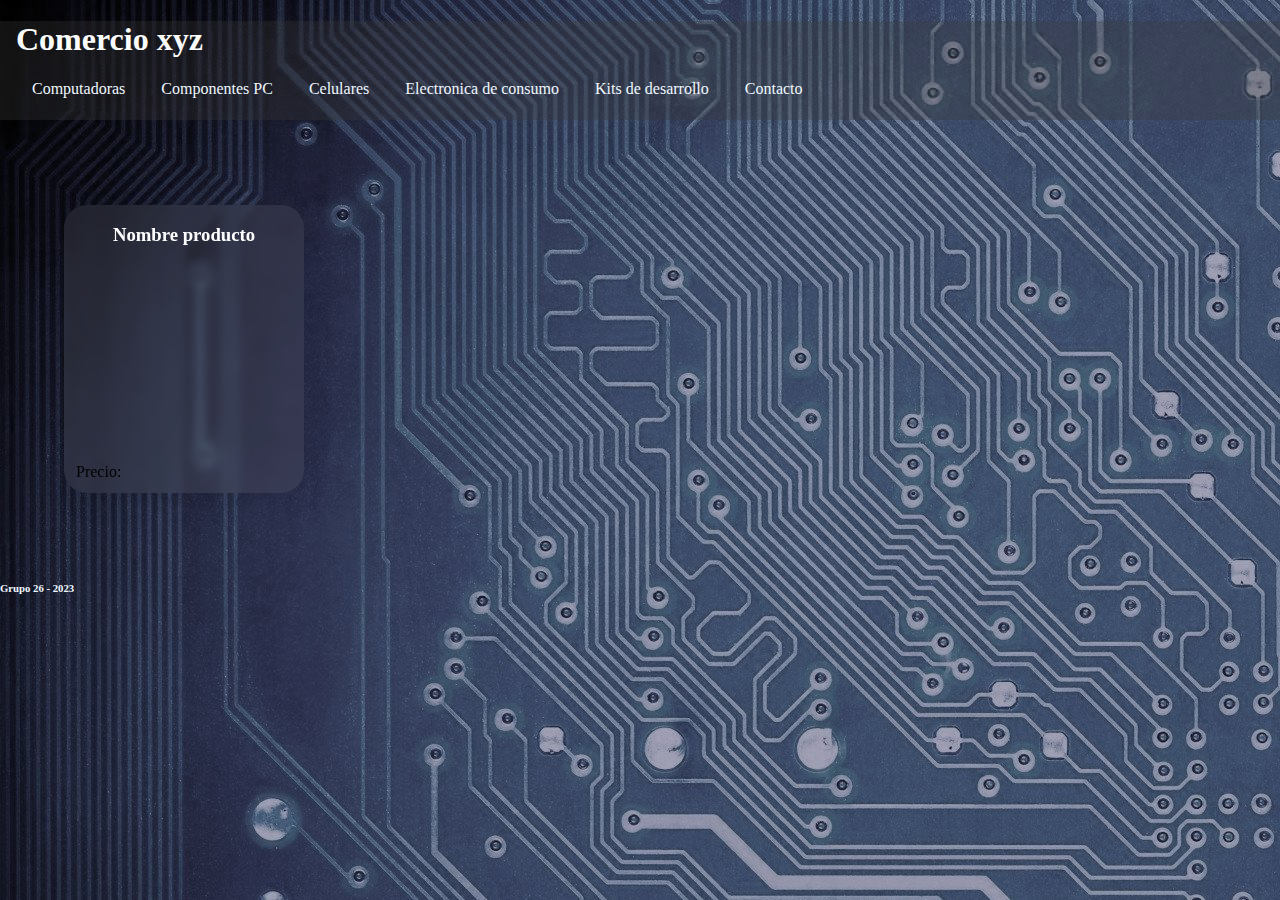
==== index.html @ 6991b059 "zoriyu47" ====
<!DOCTYPE html>
<html lang="en">

<head>
    <meta charset="UTF-8">
    <meta name="viewport" content="width=device-width, initial-scale=1.0">
    <title>Comercio</title>
    <link rel="stylesheet" href="style/style.css">
</head>

<body>
    <header>
        <h1>Comercio xyz</h1>
        <div class="Navbar">
            <nav >
                <a href="">Computadoras</a>
                <a href="">Componentes PC</a>
                <a href="">Celulares</a>
                <a href="">Electronica de consumo</a>
                <a href="/devkits.html">Kits de desarrollo</a>
                <a href="">Contacto</a>
            </nav>
        </div>
    </header>

    <main>

        <section>
            <h1 class="title-section"></h1>

            <div class="container-product"> 

                <!-- Estructura base para tarjeta de los productos-->

              <div class="card-product">
                <div class="card-header">
                    <h3>Nombre producto</h3>
                </div>
                <div class="card-body">
                    <img src="" alt="">
                </div>
                <div class="card-footer">
                    Precio:
                </div>
            </div>
             
            </div>
        </section>

        <section>
            <h1 class="title-section"></h1>
            <div class="container"></div>
        </section>

    </main>




    <footer>
        <h6 class="Footer">Grupo 26 - 2023</h6>
    </footer>

</body>

</html>
---- style/style.css ----
:root{
  --fondo-color:rgba(56, 56, 56, 0.314);
  --black-solid:rgba(56, 56, 56);
  --color-font: white;
  --primary-color:rgb(204, 90, 41);
  --second-color: rgb(10, 41, 48);
}

body {
    background-image: url("../img/background.jpg");
    padding: 0;
    margin: 0;
}


h1,h2,h3,h4,h5,h6,p,a{
    color: var(--color-font);
}

header {
    background-color: var(--fondo-color);
    padding-left: 1em;
    margin: 0;
}

.Navbar{
    /**display: flex;
    align-items: center;
    justify-content: center;**/
    position: -webkit-sticky;
	position: sticky;
	top: 0;
    height: 2.5em;
}

.Navbar a {
    text-decoration: none;
    color: aliceblue;
    padding: 1em;
}

.Navbar a:hover {
    background-color: var(--color-font);
    color: var(--black-solid);
}

.Footer {
    color: aliceblue;
}

.Item{
    display: flex;
    color: white
}

.Item img{
    /*display: inline;*/
    /*height: 512px;*/
    flex: 1;
    width: 33vw;
    object-fit: contain;
    border: 2px solid white;
}

.Item .ItemDesc{
    /*position: relative;*/
    flex: 1;
    margin-left: 2vw;
    margin-right: 2vw;
    /*left: 20vw;
    width: 50vw;*/
}

/* section de productos*/

.container-product{
/*añadir grid autofill*/
padding: 5vw;
}

.card-product{
    width: 15em;
    height: 18em;
    display: flex;
    flex-direction: column;
    background: rgba(150, 150, 150, 0.125);
    border-radius: 23px;
    box-shadow: 0 4px 30px rgba(0, 0, 0, 0.1);
    backdrop-filter: blur(5px);
    -webkit-backdrop-filter: blur(5px);
}

/* estilos carta de producto*/
.card-product>*{
    width: 100%;
    margin: 0;
}

.card-header{
    text-align: center;
}

.card-body{
    height: 69%;
}
.card-footer{
    padding: 12px;
}
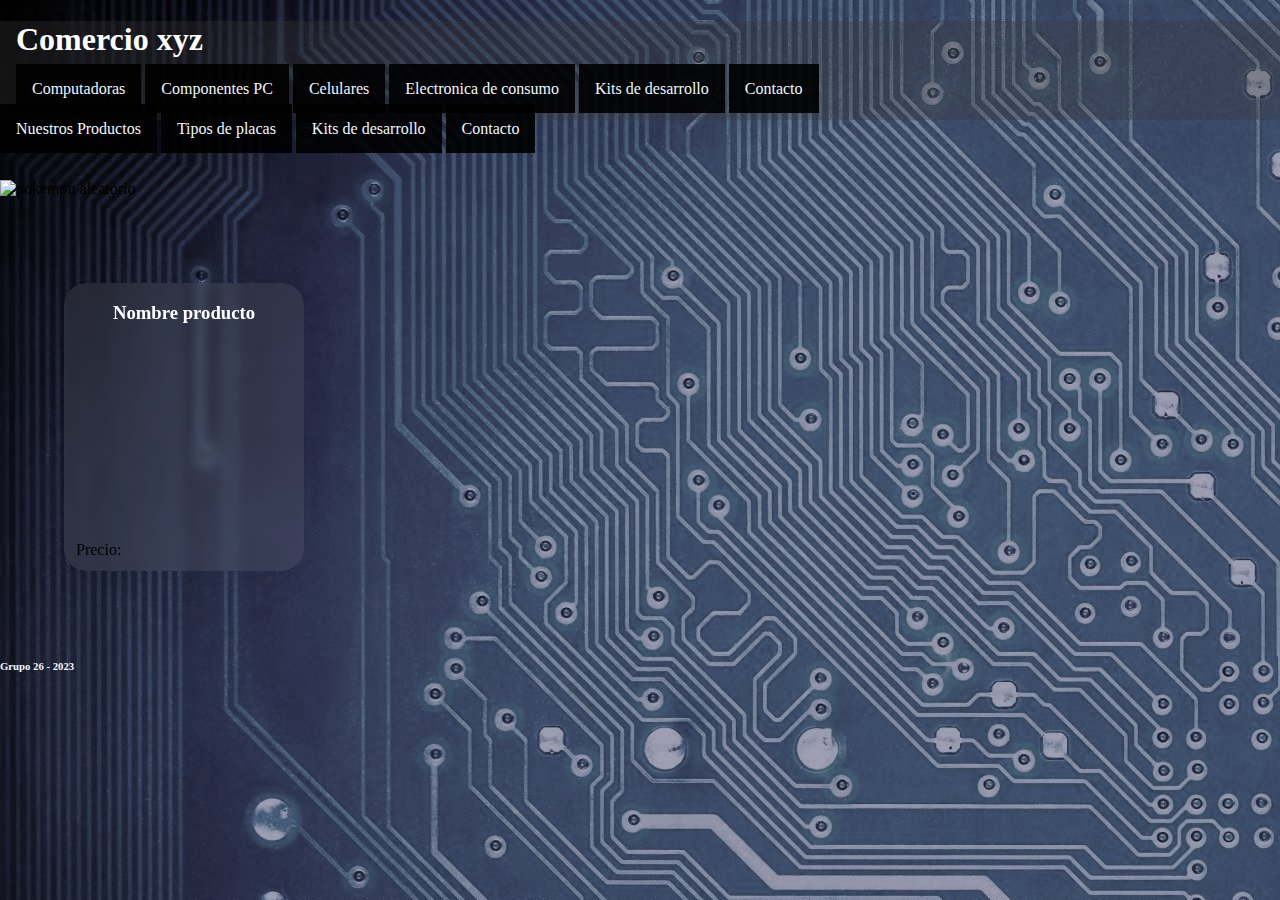
==== commit 236e8a09: "Merge branch 'main' of https://github.com/lurbani/TPO-CaC" ====
--- a/index.html
+++ b/index.html
@@ -23,7 +23,27 @@
         </div>
     </header>
 
+
     <main>
+
+    <div class="Navbar">
+        <nav >
+            <a href="/template/categoria1.html">Nuestros Productos</a>
+            <a href="/template/categoria2.html">Tipos de placas</a>
+            <a href="/template/categoria2.html">Kits de desarrollo</a>
+            <a href="/template/contacto.html">Contacto</a>
+        </nav>
+    </div>
+
+    <main>
+        
+
+        <div>
+            <h2 id="nombrePoke"></h2>
+            <img id="imgPoke" src="" alt="pokemon aleatorio">            
+
+        </div>
+
 
         <section>
             <h1 class="title-section"></h1>
@@ -60,7 +80,7 @@
     <footer>
         <h6 class="Footer">Grupo 26 - 2023</h6>
     </footer>
-
+    <script src="/js/api.js"></script>
 </body>
 
 </html>--- a/style/style.css
+++ b/style/style.css
@@ -8,6 +8,7 @@
 
 body {
     background-image: url("../img/background.jpg");
+
     padding: 0;
     margin: 0;
 }
@@ -15,6 +16,7 @@
 
 h1,h2,h3,h4,h5,h6,p,a{
     color: var(--color-font);
+
 }
 
 header {
@@ -36,7 +38,10 @@
 .Navbar a {
     text-decoration: none;
     color: aliceblue;
+
     padding: 1em;
+
+    background-color: rgba(0, 0, 0, 0.9);
 }
 
 .Navbar a:hover {
@@ -49,22 +54,38 @@
 }
 
 .Item{
+    color: white;
+    background-color: rgba(0, 0, 0, 0.5);
     display: flex;
-    color: white
+    flex-direction: row;
+    flex-wrap: nowrap;
+    justify-content: center;
+    align-items: center;
+    
+    gap: 5px;
+    margin-bottom: 5vh;
 }
 
 .Item img{
-    /*display: inline;*/
-    /*height: 512px;*/
-    flex: 1;
-    width: 33vw;
-    object-fit: contain;
-    border: 2px solid white;
+    box-sizing: border-box;
+    max-width: 400px;
+    margin: 5vh 5vw 5vh 5vw;
+    margin-left: 5vw;
+    margin-right: 5vw;
+    /*object-fit: contain;*/
+    background-color: white;
+    border: 4px solid white;
+
+    transition: border 0.5s linear;
+    
 }
+
 
 .Item .ItemDesc{
     /*position: relative;*/
-    flex: 1;
+    
+    /*width: 400px;*/
+    flex-grow: 1;
     margin-left: 2vw;
     margin-right: 2vw;
     /*left: 20vw;
@@ -105,4 +126,55 @@
 }
 .card-footer{
     padding: 12px;
-}+}
+
+.Item img:hover{
+    /*transform: scale(1.2);*/
+    /*z-index: 1;*/
+    border: 4px solid rgb(100, 149, 223);
+
+}
+
+form{
+    background-color: rgba(0, 0, 0, 0.5);
+    padding: 3vh 3vw 3vh 3vw;
+}
+
+.FormField{
+    display: flex;
+}
+
+.FormField input{
+    flex:1;
+    width: 50%;
+
+}
+
+
+@media (max-width: 700px) {
+    .Item{
+        color: white;
+        display: flex;
+        flex-direction: column;
+        flex-wrap: nowrap;
+        justify-content: center;
+        align-items: center;
+        margin: 2vh 2vw 2vh 2vw;
+    }
+    
+}
+
+/*
+
+@media (min-width: 601px) {
+    .Item img{
+        /*display: inline;*/
+        /*height: 512px;*/
+        /*flex: 1;*/
+        /*width: 33vw;
+        object-fit: contain;
+        border: 2px solid white;
+    }
+    
+}
+*/
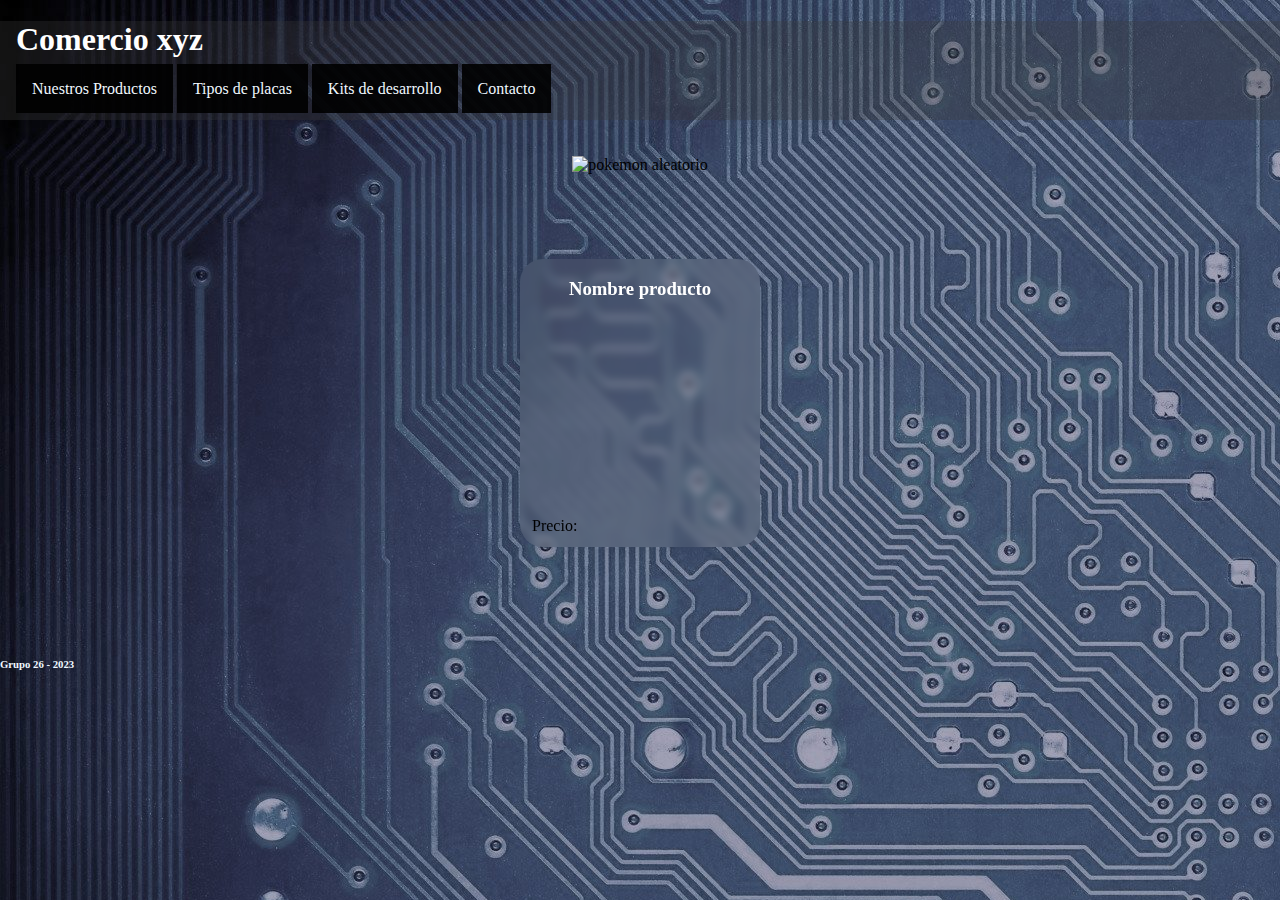
==== commit c15eaf94: "zoriyu 47" ====
--- a/index.html
+++ b/index.html
@@ -11,29 +11,17 @@
 <body>
     <header>
         <h1>Comercio xyz</h1>
-        <div class="Navbar">
-            <nav >
-                <a href="">Computadoras</a>
-                <a href="">Componentes PC</a>
-                <a href="">Celulares</a>
-                <a href="">Electronica de consumo</a>
-                <a href="/devkits.html">Kits de desarrollo</a>
-                <a href="">Contacto</a>
-            </nav>
-        </div>
-    </header>
-
-
-    <main>
 
     <div class="Navbar">
         <nav >
-            <a href="/template/categoria1.html">Nuestros Productos</a>
-            <a href="/template/categoria2.html">Tipos de placas</a>
-            <a href="/template/categoria2.html">Kits de desarrollo</a>
-            <a href="/template/contacto.html">Contacto</a>
+            <a href="./template/categoria1.html">Nuestros Productos</a>
+            <a href="./template/categoria2.html">Tipos de placas</a>
+            <a href="./template/categoria2.html">Kits de desarrollo</a>
+            <a href="./template/contacto.html">Contacto</a>
+
         </nav>
     </div>
+</header>
 
     <main>
         
--- a/style/style.css
+++ b/style/style.css
@@ -8,9 +8,14 @@
 
 body {
     background-image: url("../img/background.jpg");
-
     padding: 0;
     margin: 0;
+}
+
+main{
+    display: flex;
+    flex-direction: column;
+    align-items: center;
 }
 
 
@@ -23,6 +28,7 @@
     background-color: var(--fondo-color);
     padding-left: 1em;
     margin: 0;
+    margin-bottom: 1em;
 }
 
 .Navbar{
@@ -64,6 +70,10 @@
     
     gap: 5px;
     margin-bottom: 5vh;
+
+    width: 96%;
+    border-radius: 23px;
+    
 }
 
 .Item img{
@@ -133,6 +143,19 @@
     /*z-index: 1;*/
     border: 4px solid rgb(100, 149, 223);
 
+}
+
+/*estilos de formulario*/
+
+form{
+    width: 88vw;
+    margin-bottom: 13px;
+}
+
+.FormField{
+    margin-bottom: 15px;
+    border-radius: 13px;
+    width: 70%;
 }
 
 form{
@@ -178,3 +201,4 @@
     
 }
 */
+
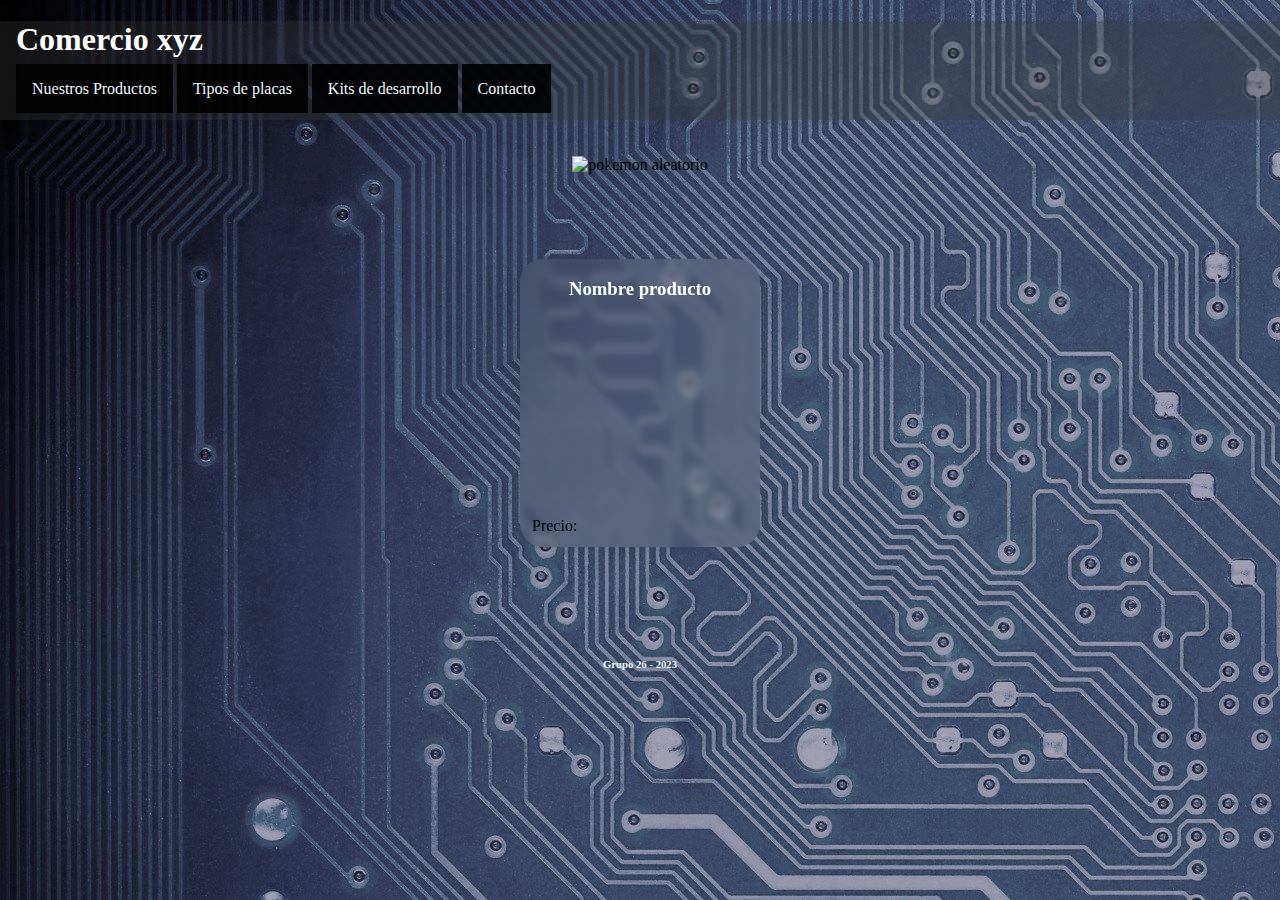
==== commit cb53fac7: "arreglo link en index.html" ====
--- a/index.html
+++ b/index.html
@@ -16,7 +16,7 @@
         <nav >
             <a href="./template/categoria1.html">Nuestros Productos</a>
             <a href="./template/categoria2.html">Tipos de placas</a>
-            <a href="./template/categoria2.html">Kits de desarrollo</a>
+            <a href="./template/devkits.html">Kits de desarrollo</a>
             <a href="./template/contacto.html">Contacto</a>
 
         </nav>
--- a/style/style.css
+++ b/style/style.css
@@ -161,6 +161,7 @@
 form{
     background-color: rgba(0, 0, 0, 0.5);
     padding: 3vh 3vw 3vh 3vw;
+    border-radius: 13px;
 }
 
 .FormField{
@@ -173,6 +174,22 @@
 
 }
 
+.header-title{
+    display: flex;
+    flex-direction: row;
+    justify-content: space-between;
+    align-items: center;
+    padding: 1em;
+}
+
+.none{
+    display: none;
+}
+
+#btn-menu{
+    background-color: transparent;
+    border: none;
+}
 
 @media (max-width: 700px) {
     .Item{
@@ -184,7 +201,29 @@
         align-items: center;
         margin: 2vh 2vw 2vh 2vw;
     }
-    
+
+    .Navbar{
+   display: none;
+    }
+
+    .i-header{
+        display: block;
+        cursor: pointer;
+    }
+
+    .Navbar nav{
+        display: flex;
+        flex-direction: column;
+        width: 98%;
+    }
+
+    #btn-menu{
+        display: block;
+    }
+    
+    .Item img{
+        width: 80%;
+    }
 }
 
 /*
@@ -202,3 +241,6 @@
 }
 */
 
+footer{
+    text-align: center;
+}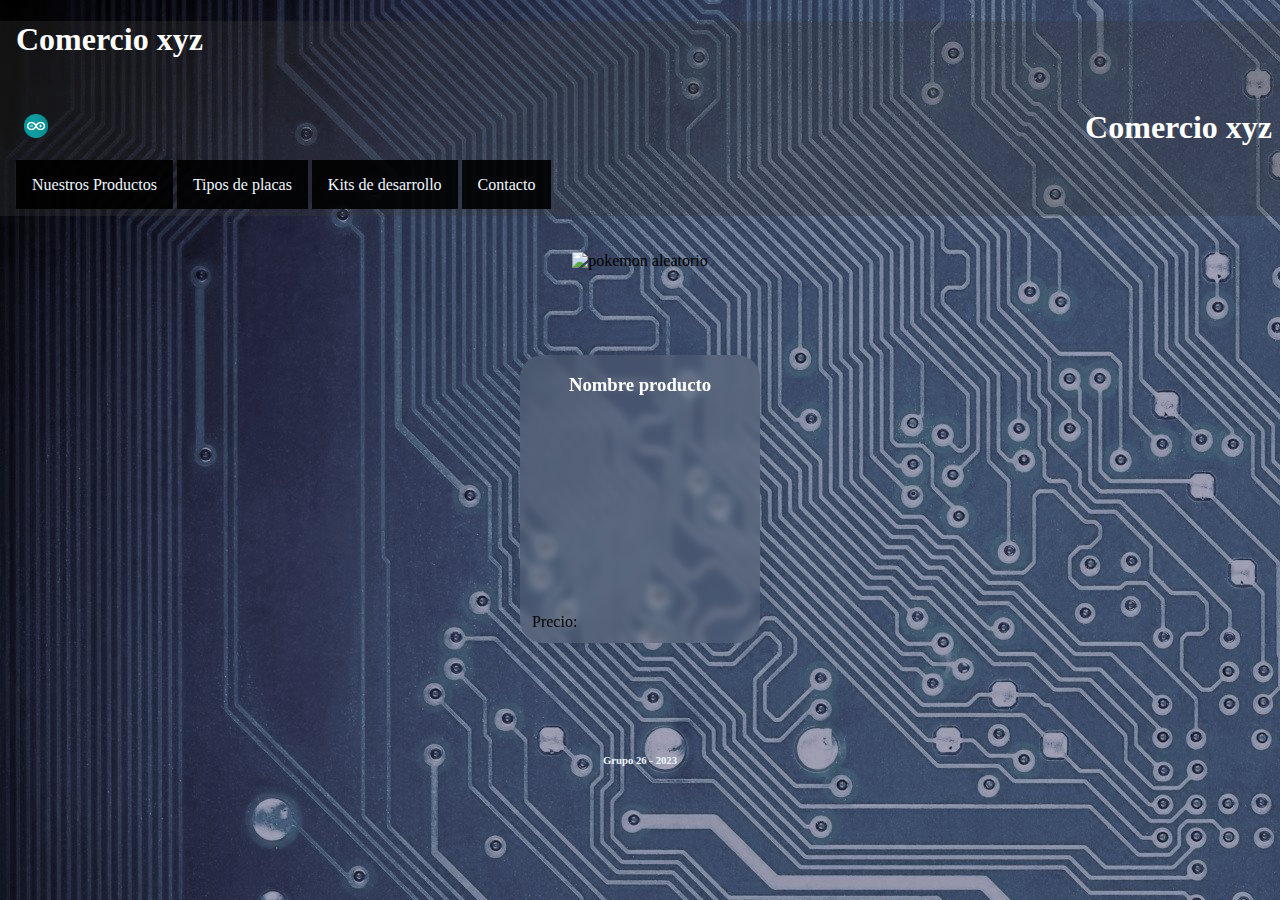
==== commit be3c6541: "zoriyu47" ====
--- a/index.html
+++ b/index.html
@@ -12,15 +12,22 @@
     <header>
         <h1>Comercio xyz</h1>
 
-    <div class="Navbar">
-        <nav >
-            <a href="./template/categoria1.html">Nuestros Productos</a>
-            <a href="./template/categoria2.html">Tipos de placas</a>
-            <a href="./template/devkits.html">Kits de desarrollo</a>
-            <a href="./template/contacto.html">Contacto</a>
-
-        </nav>
-    </div>
+        <div class="header-title">
+            <a href="#" class="home"><img src="./img/logo-comercio.png" alt="logo" class="movimiento logo"></a>
+            <h1>Comercio xyz</h1>
+            <button id="btn-menu" class="none">
+            <svg  class="i-header none" xmlns="http://www.w3.org/2000/svg" height="2.5em" viewBox="0 0 448 512" fill="white">
+                <!--! Font Awesome Free 6.4.2 by @fontawesome - https://fontawesome.com License - https://fontawesome.com/license (Commercial License) Copyright 2023 Fonticons, Inc. --><path d="M0 96C0 78.3 14.3 64 32 64H416c17.7 0 32 14.3 32 32s-14.3 32-32 32H32C14.3 128 0 113.7 0 96zM0 256c0-17.7 14.3-32 32-32H416c17.7 0 32 14.3 32 32s-14.3 32-32 32H32c-17.7 0-32-14.3-32-32zM448 416c0 17.7-14.3 32-32 32H32c-17.7 0-32-14.3-32-32s14.3-32 32-32H416c17.7 0 32 14.3 32 32z"/></svg>
+            </button>
+            </div>
+            <div class="Navbar" id="navbar">
+                <nav>
+                    <a href="./template/categoria1.html">Nuestros Productos</a>
+                    <a href="./template/categoria2.html">Tipos de placas</a>
+                    <a href="./template/devkits.html">Kits de desarrollo</a>
+                    <a href="./template/contacto.html">Contacto</a>
+                </nav>
+            </div>
 </header>
 
     <main>
--- a/style/style.css
+++ b/style/style.css
@@ -179,7 +179,7 @@
     flex-direction: row;
     justify-content: space-between;
     align-items: center;
-    padding: 1em;
+    padding: .5em;
 }
 
 .none{
@@ -189,6 +189,11 @@
 #btn-menu{
     background-color: transparent;
     border: none;
+}
+
+.logo{
+    width: 1.5em;
+    height: 1.5em;
 }
 
 @media (max-width: 700px) {
@@ -220,6 +225,10 @@
     #btn-menu{
         display: block;
     }
+
+    .i-header{
+        height:1.5em;
+    }
     
     .Item img{
         width: 80%;
@@ -243,4 +252,19 @@
 
 footer{
     text-align: center;
+}
+
+.movimiento:hover{
+    transition: all ease;
+    animation-name: mov;
+    animation-duration: 3s;
+}
+
+@keyframes mov{
+    form{
+    transform: rotate(0deg);
+    }
+    to{
+      transform: rotate(90deg);
+    }
 }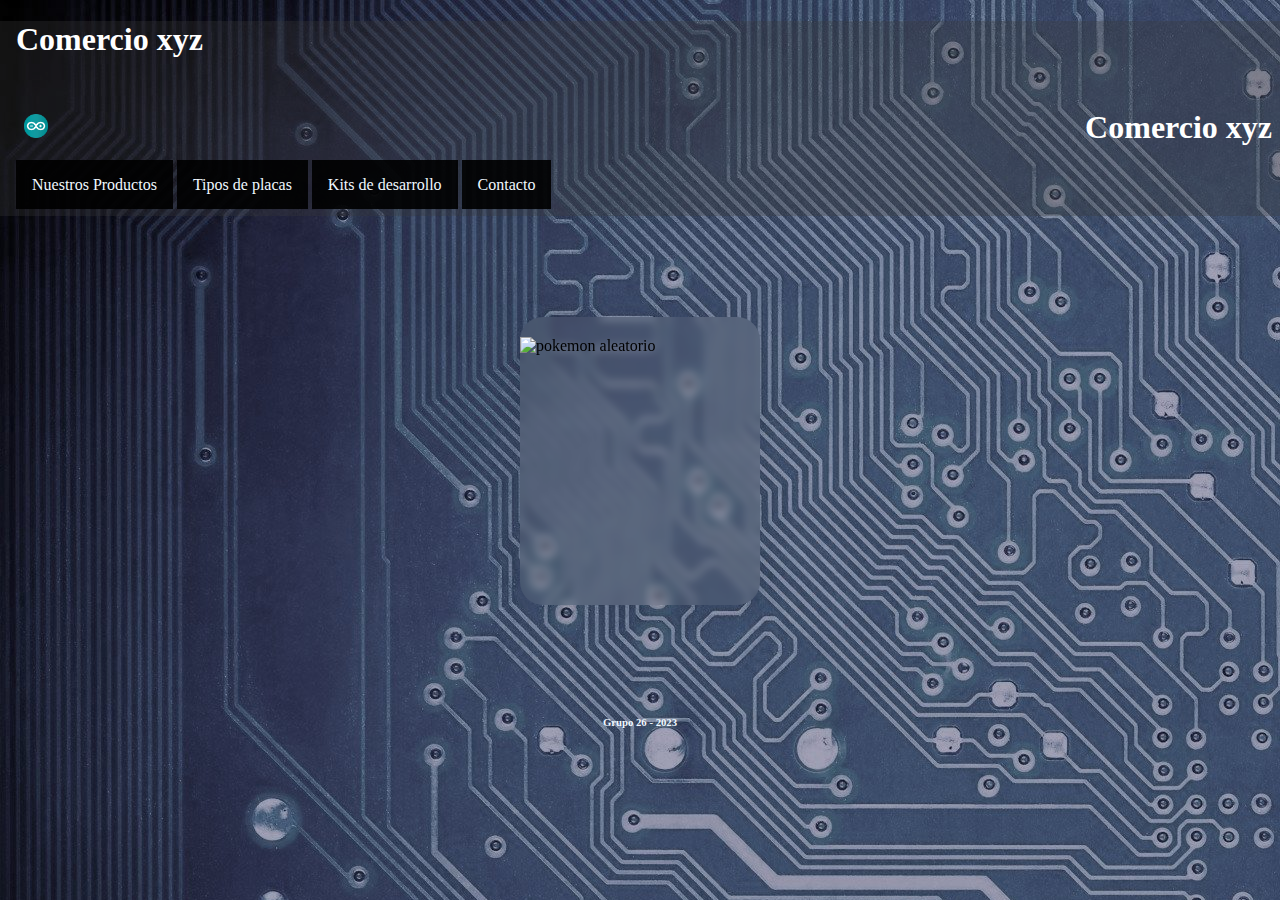
==== commit 035b8d19: "revision 2" ====
--- a/index.html
+++ b/index.html
@@ -31,14 +31,6 @@
 </header>
 
     <main>
-        
-
-        <div>
-            <h2 id="nombrePoke"></h2>
-            <img id="imgPoke" src="" alt="pokemon aleatorio">            
-
-        </div>
-
 
         <section>
             <h1 class="title-section"></h1>
@@ -49,14 +41,14 @@
 
               <div class="card-product">
                 <div class="card-header">
-                    <h3>Nombre producto</h3>
+                    <h2 id="nombrePoke"></h2>
                 </div>
                 <div class="card-body">
-                    <img src="" alt="">
+                    <img id="imgPoke" src="" alt="pokemon aleatorio">     
                 </div>
                 <div class="card-footer">
-                    Precio:
-                </div>
+                    
+                </div> 
             </div>
              
             </div>
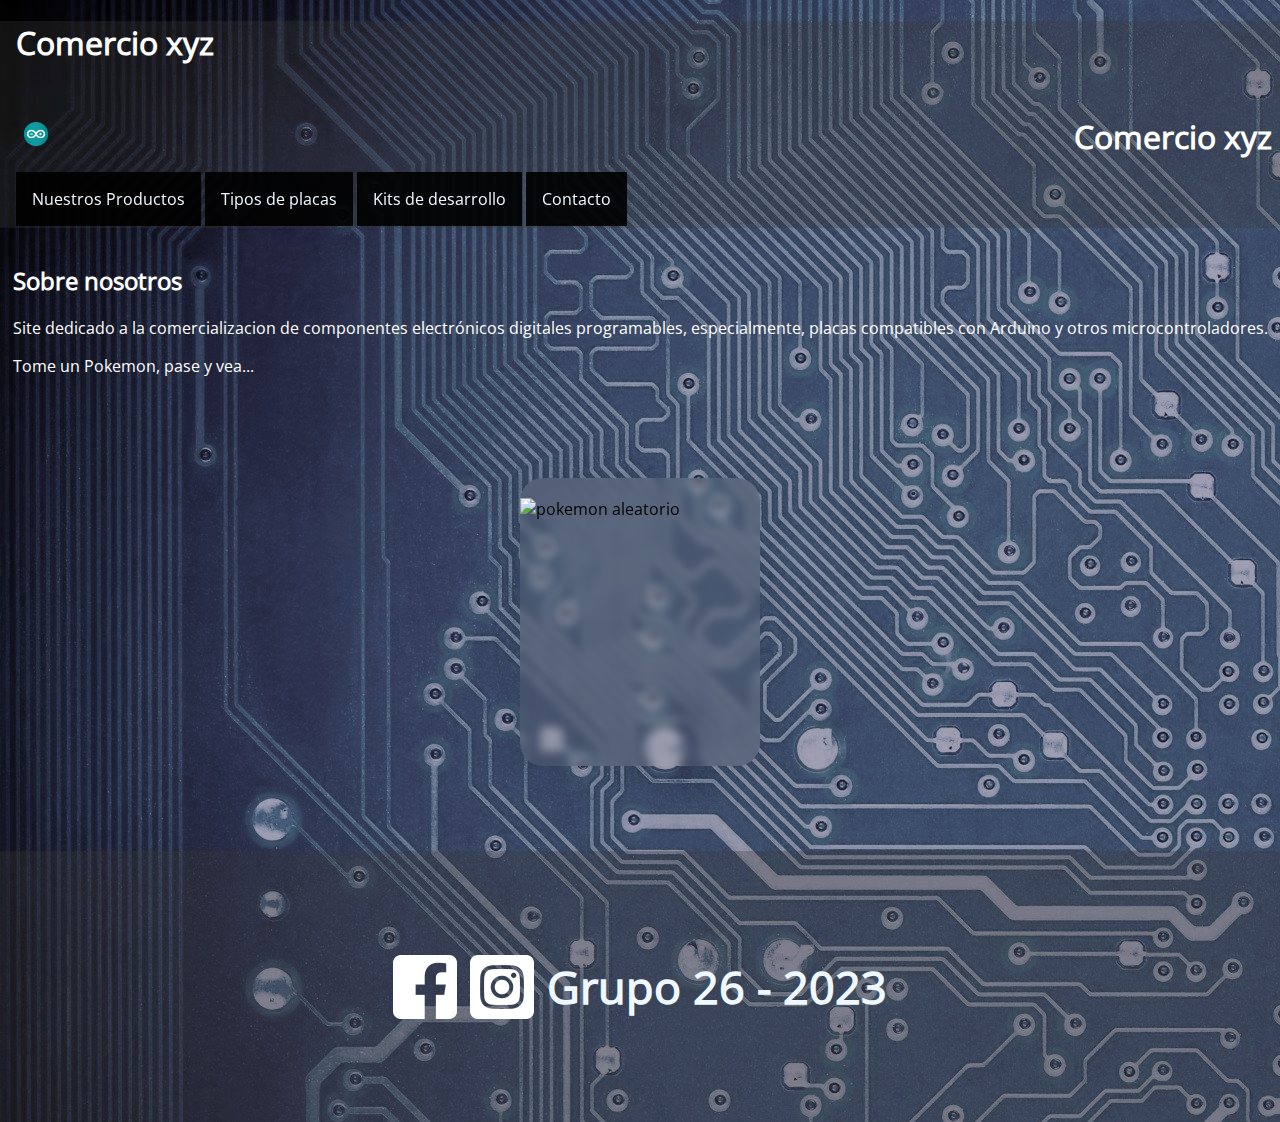
==== commit 3f95ef09: "agrego iconos al footer, favicon y modifico algunos parrafos" ====
--- a/index.html
+++ b/index.html
@@ -6,6 +6,7 @@
     <meta name="viewport" content="width=device-width, initial-scale=1.0">
     <title>Comercio</title>
     <link rel="stylesheet" href="style/style.css">
+    <link rel="icon" href="favicon.ico" type="image/x-icon" />
 </head>
 
 <body>
@@ -31,6 +32,16 @@
 </header>
 
     <main>
+        <section>
+<h2>Sobre nosotros</h2>
+<p>
+    Site dedicado a la comercializacion de componentes electrónicos digitales programables, especialmente, placas compatibles con Arduino y otros microcontroladores.
+</p>
+<p>
+    Tome un Pokemon, pase y vea...
+</p>
+
+        </section>
 
         <section>
             <h1 class="title-section"></h1>
@@ -65,7 +76,12 @@
 
 
     <footer>
+        <div>
+        <img src="/img/socmedia_icons/fb.png" alt="fb icon">
+        <img src="/img/socmedia_icons/ig.png" alt="ig icon">
         <h6 class="Footer">Grupo 26 - 2023</h6>
+
+    </div>
     </footer>
     <script src="/js/api.js"></script>
 </body>
--- a/style/style.css
+++ b/style/style.css
@@ -1,9 +1,15 @@
+@font-face {
+    font-family: opensans;
+    src: url("../fonts/OpenSans-Regular.ttf");
+  }
+  
 :root{
   --fondo-color:rgba(56, 56, 56, 0.314);
   --black-solid:rgba(56, 56, 56);
   --color-font: white;
   --primary-color:rgb(204, 90, 41);
   --second-color: rgb(10, 41, 48);
+  font-family: opensans;
 }
 
 body {
@@ -55,8 +61,24 @@
     color: var(--black-solid);
 }
 
+footer div{
+    background-color: var(--fondo-color);
+    display: flex;
+    flex-direction: row;
+    align-items: center;
+    justify-content: center;
+    gap: 1vw;
+}
+
+footer div img{
+    min-width: 32px;
+    width: 5vw;
+
+}
+
 .Footer {
     color: aliceblue;
+    font-size: 5vh;
 }
 
 .Item{
@@ -131,6 +153,12 @@
     text-align: center;
 }
 
+.card-body img{
+    width: 100%;
+    height: 100%;
+}
+
+
 .card-body{
     height: 69%;
 }
@@ -172,6 +200,10 @@
     flex:1;
     width: 50%;
 
+}
+
+#consulta{
+    height: 10vh;
 }
 
 .header-title{
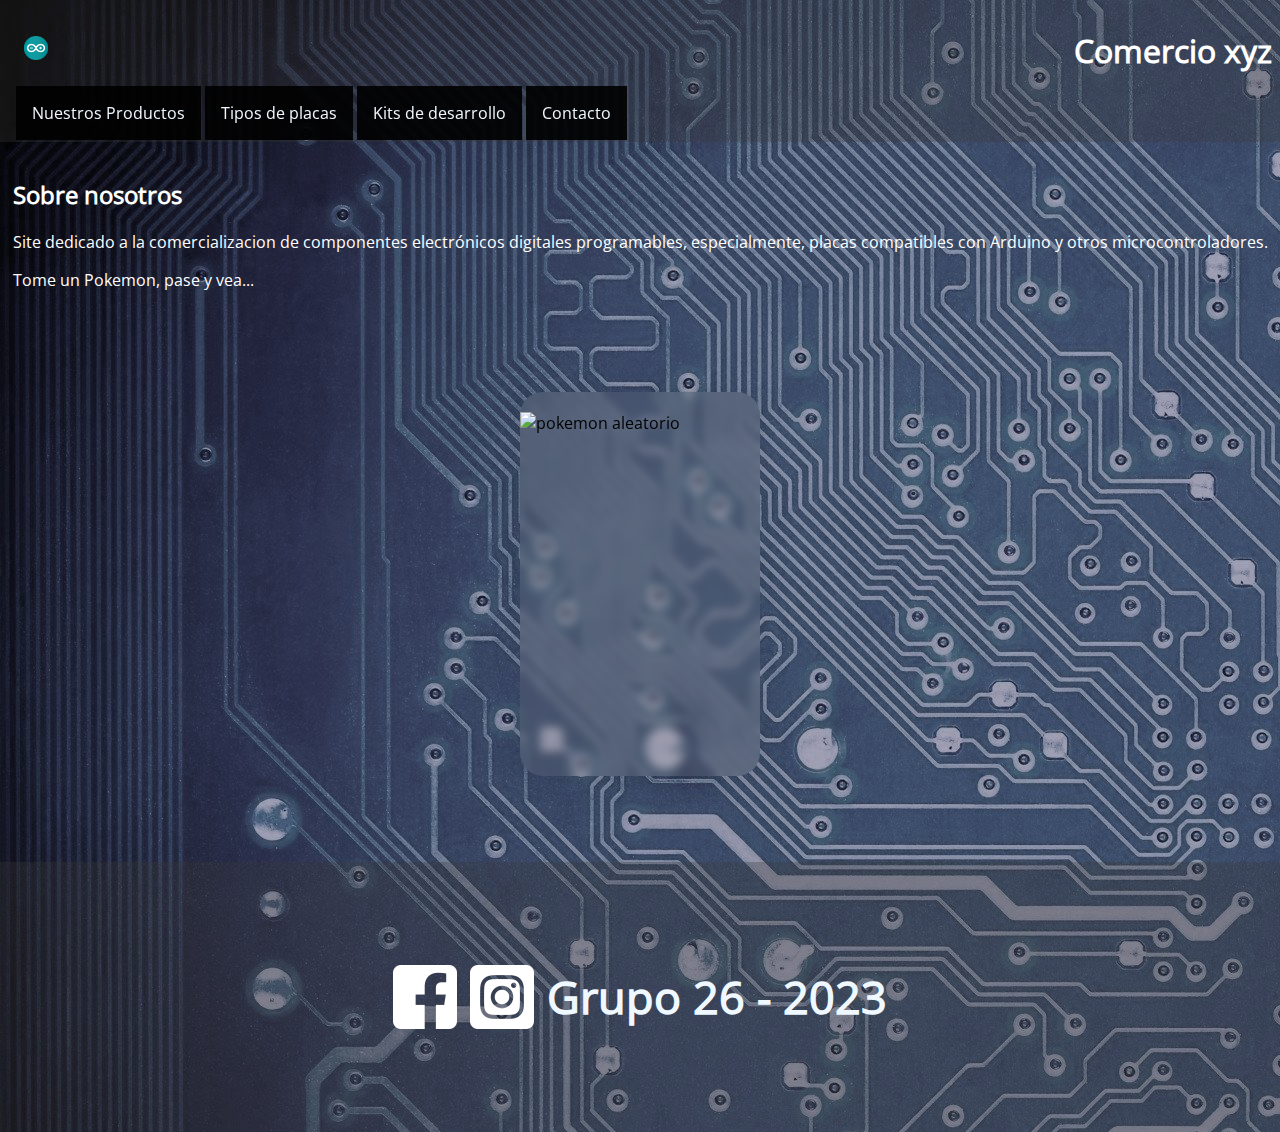
==== commit ad256626: "puedo traer productos desde la api. El header y el footer se renderiza con un script" ====
--- a/index.html
+++ b/index.html
@@ -11,24 +11,7 @@
 
 <body>
     <header>
-        <h1>Comercio xyz</h1>
 
-        <div class="header-title">
-            <a href="#" class="home"><img src="./img/logo-comercio.png" alt="logo" class="movimiento logo"></a>
-            <h1>Comercio xyz</h1>
-            <button id="btn-menu" class="none">
-            <svg  class="i-header none" xmlns="http://www.w3.org/2000/svg" height="2.5em" viewBox="0 0 448 512" fill="white">
-                <!--! Font Awesome Free 6.4.2 by @fontawesome - https://fontawesome.com License - https://fontawesome.com/license (Commercial License) Copyright 2023 Fonticons, Inc. --><path d="M0 96C0 78.3 14.3 64 32 64H416c17.7 0 32 14.3 32 32s-14.3 32-32 32H32C14.3 128 0 113.7 0 96zM0 256c0-17.7 14.3-32 32-32H416c17.7 0 32 14.3 32 32s-14.3 32-32 32H32c-17.7 0-32-14.3-32-32zM448 416c0 17.7-14.3 32-32 32H32c-17.7 0-32-14.3-32-32s14.3-32 32-32H416c17.7 0 32 14.3 32 32z"/></svg>
-            </button>
-            </div>
-            <div class="Navbar" id="navbar">
-                <nav>
-                    <a href="./template/categoria1.html">Nuestros Productos</a>
-                    <a href="./template/categoria2.html">Tipos de placas</a>
-                    <a href="./template/devkits.html">Kits de desarrollo</a>
-                    <a href="./template/contacto.html">Contacto</a>
-                </nav>
-            </div>
 </header>
 
     <main>
@@ -76,14 +59,11 @@
 
 
     <footer>
-        <div>
-        <img src="/img/socmedia_icons/fb.png" alt="fb icon">
-        <img src="/img/socmedia_icons/ig.png" alt="ig icon">
-        <h6 class="Footer">Grupo 26 - 2023</h6>
 
-    </div>
     </footer>
     <script src="/js/api.js"></script>
+    <script src="/js/navbar.js"></script>
+    <script src="js/footer.js"></script>
 </body>
 
 </html>--- a/style/style.css
+++ b/style/style.css
@@ -22,6 +22,16 @@
     display: flex;
     flex-direction: column;
     align-items: center;
+    justify-content: center;
+}
+
+.productos{
+    display: flex;
+    flex-direction: row;
+    align-items: center;
+    justify-content: center;
+    gap: 5vw;
+    flex-wrap: wrap;
 }
 
 
@@ -133,14 +143,21 @@
 
 .card-product{
     width: 15em;
-    height: 18em;
+    height: 24em;
     display: flex;
     flex-direction: column;
     background: rgba(150, 150, 150, 0.125);
     border-radius: 23px;
     box-shadow: 0 4px 30px rgba(0, 0, 0, 0.1);
     backdrop-filter: blur(5px);
-    -webkit-backdrop-filter: blur(5px);
+    -webkit-backdrop-filter: blur(1px);
+}
+
+.card-product:hover{
+    box-shadow: rgba(0, 0, 0, 0.25) 0px 54px 55px, rgba(0, 0, 0, 0.12) 0px -12px 30px, rgba(0, 0, 0, 0.12) 0px 4px 6px, rgba(0, 0, 0, 0.17) 0px 12px 13px, rgba(0, 0, 0, 0.09) 0px -3px 5px;
+
+
+
 }
 
 /* estilos carta de producto*/
@@ -230,7 +247,6 @@
 
 @media (max-width: 700px) {
     .Item{
-        color: white;
         display: flex;
         flex-direction: column;
         flex-wrap: nowrap;
